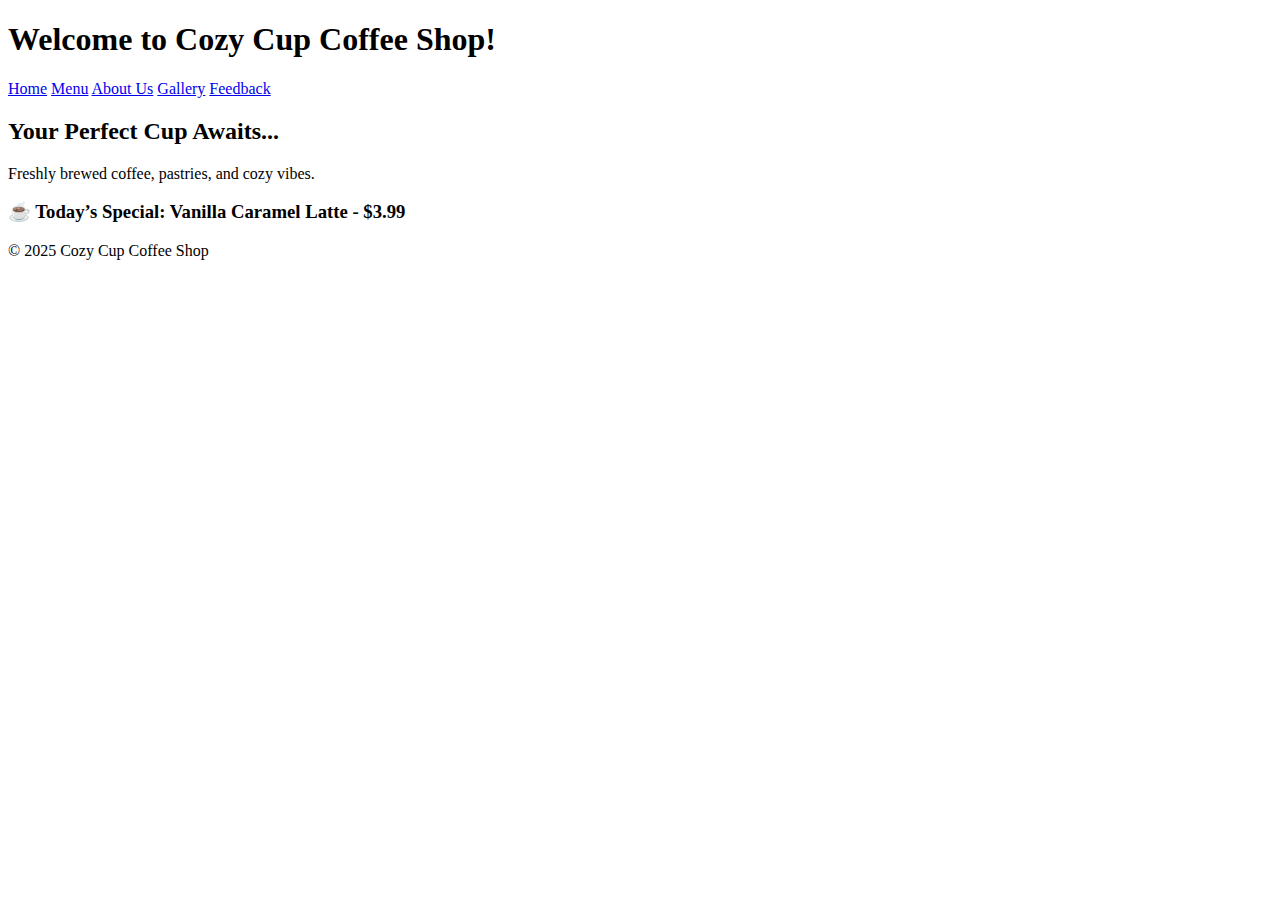
==== index.html @ e6a66868 "index.html" ====
<!DOCTYPE html>
<html lang="en">
<head>
    <meta charset="UTF-8">
    <meta name="viewport" content="width=device-width, initial-scale=1.0">
    <link rel="stylesheet" href="css/styles.css">
    <title>Cozy Cup Coffee Shop</title>
</head>
<body>
    <header>
        <h1>Welcome to Cozy Cup Coffee Shop!</h1>
        <nav>
            <a href="index.html">Home</a>
            <a href="menu.html">Menu</a>
            <a href="about.html">About Us</a>
            <a href="gallery.html">Gallery</a>
            <a href="feedback.html">Feedback</a>
        </nav>
    </header>

    <section class="hero">
        <h2>Your Perfect Cup Awaits...</h2>
        <p>Freshly brewed coffee, pastries, and cozy vibes.</p>
    </section>

    <section class="special">
        <h3>☕ Today’s Special: Vanilla Caramel Latte - $3.99</h3>
    </section>

    <footer>
        <p>&copy; 2025 Cozy Cup Coffee Shop</p>
    </footer>
</body>
</html>
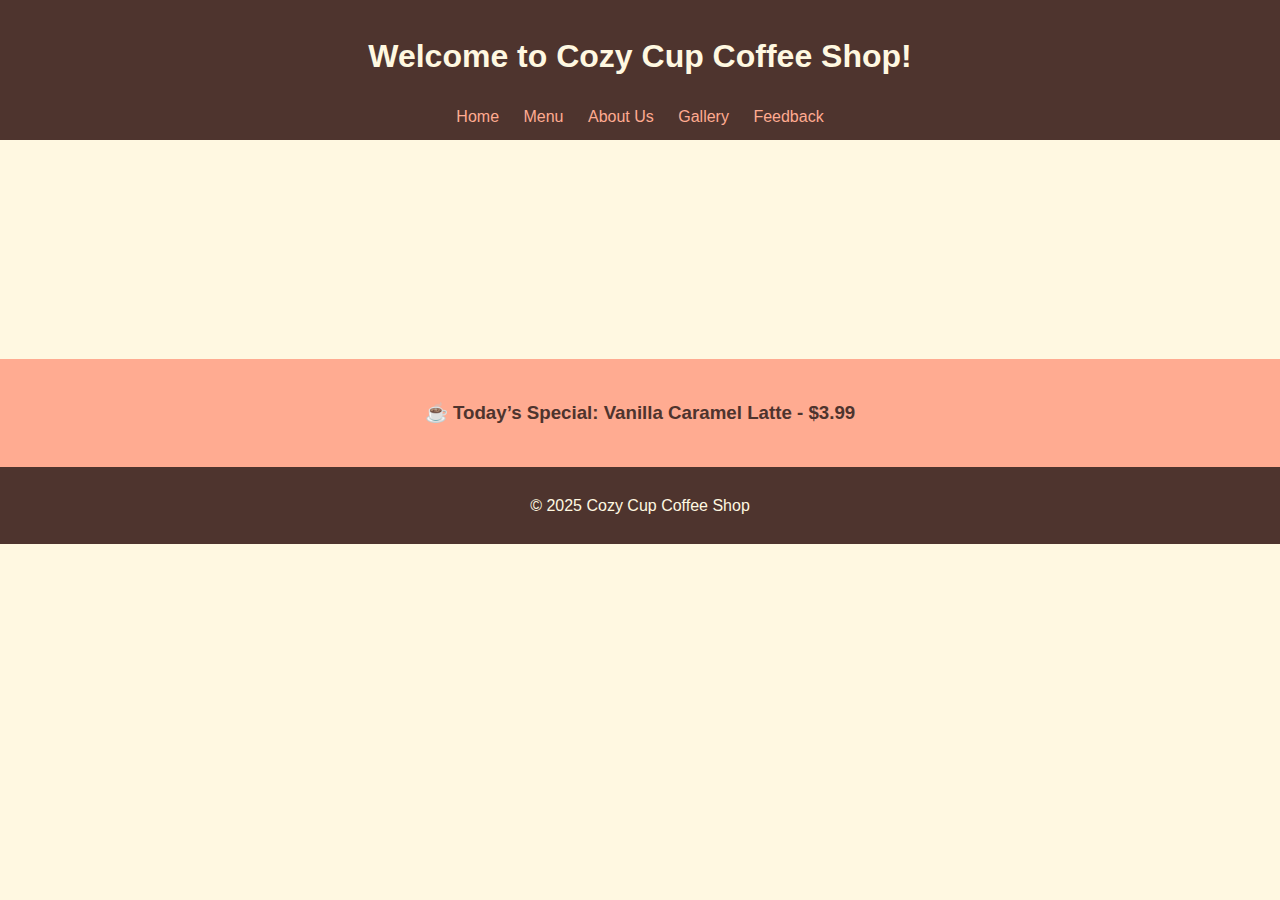
==== commit bf98d6ea: "Update index.html" ====
--- a/index.html
+++ b/index.html
@@ -3,7 +3,7 @@
 <head>
     <meta charset="UTF-8">
     <meta name="viewport" content="width=device-width, initial-scale=1.0">
-    <link rel="stylesheet" href="css/styles.css">
+    <link rel="stylesheet" href="styles.css">
     <title>Cozy Cup Coffee Shop</title>
 </head>
 <body>
--- a/styles.css
+++ b/styles.css
@@ -0,0 +1,42 @@
+body {
+    font-family: 'Open Sans', sans-serif;
+    margin: 0;
+    padding: 0;
+    background-color: #FFF8E1;
+    color: #4E342E;
+    line-height: 1.6;
+}
+
+header {
+    background: #4E342E;
+    color: #FFF8E1;
+    padding: 10px 0;
+    text-align: center;
+}
+
+nav a {
+    color: #FFAB91;
+    margin: 0 10px;
+    text-decoration: none;
+}
+
+.hero {
+    text-align: center;
+    padding: 50px;
+    background: url('../images/coffee.jpg') no-repeat center center/cover;
+    color: #FFF8E1;
+}
+
+.special {
+    text-align: center;
+    background: #FFAB91;
+    padding: 20px;
+    font-weight: bold;
+}
+
+footer {
+    text-align: center;
+    padding: 10px;
+    background: #4E342E;
+    color: #FFF8E1;
+}
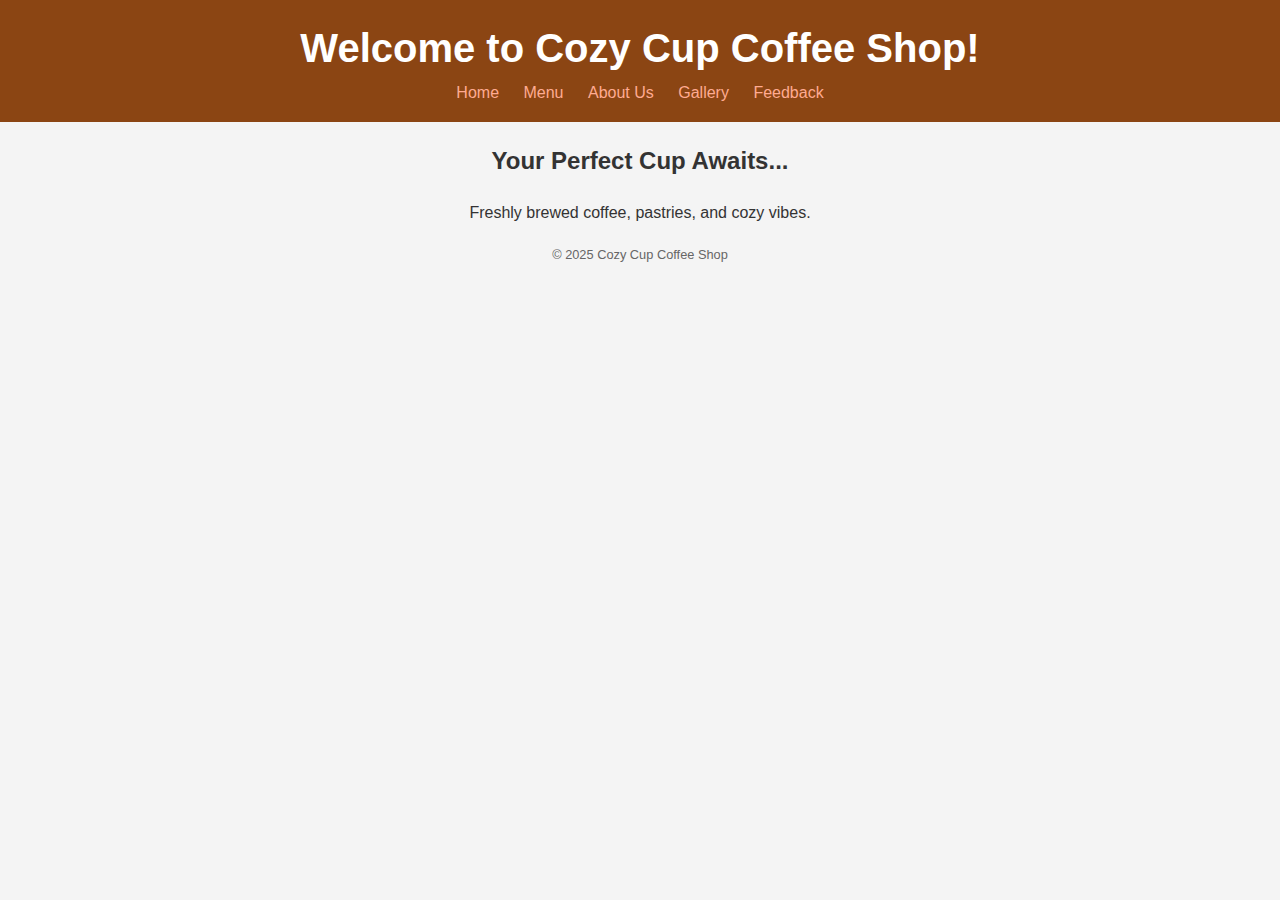
==== commit 6eb48c47: "index.html" ====
--- a/index.html
+++ b/index.html
@@ -23,9 +23,8 @@
         <p>Freshly brewed coffee, pastries, and cozy vibes.</p>
     </section>
 
-    <section class="special">
-        <h3>☕ Today’s Special: Vanilla Caramel Latte - $3.99</h3>
-    </section>
+    
+
 
     <footer>
         <p>&copy; 2025 Cozy Cup Coffee Shop</p>
--- a/styles.css
+++ b/styles.css
@@ -20,23 +20,113 @@
     text-decoration: none;
 }
 
-.hero {
-    text-align: center;
-    padding: 50px;
-    background: url('../images/coffee.jpg') no-repeat center center/cover;
-    color: #FFF8E1;
-}
-
-.special {
-    text-align: center;
-    background: #FFAB91;
-    padding: 20px;
-    font-weight: bold;
-}
-
-footer {
-    text-align: center;
-    padding: 10px;
-    background: #4E342E;
-    color: #FFF8E1;
-}
+body {
+            font-family: 'Arial', sans-serif;
+            background-color: #f4f4f4;
+            color: #333;
+            margin: 0;
+            padding: 0;
+            text-align: center;
+        }
+        header {
+            background-color: #8B4513;
+            color: #fff;
+            padding: 1em 0;
+            margin-bottom: 20px;
+        }
+        h1 {
+            margin: 0;
+            font-size: 2.5em;
+        }
+        .menu-container {
+            display: flex;
+            justify-content: center;
+            gap: 20px;
+            flex-wrap: wrap;
+            margin: 0 auto;
+            padding: 20px;
+        }
+        .menu-section {
+            padding: 20px;
+            width: 300px;
+            background: #fff;
+            border-radius: 10px;
+            box-shadow: 0 4px 10px rgba(0, 0, 0, 0.1);
+            border: 1px solid #ddd;
+        }
+        .menu-item {
+            display: flex;
+            flex-direction: column;
+            align-items: center;
+            padding: 10px 0;
+            border-bottom: 1px solid #ddd;
+        }
+        .menu-item img {
+            width: 80px;
+            height: 80px;
+            border-radius: 10px;
+            margin-bottom: 5px;
+        }
+        .menu-item:last-child {
+            border-bottom: none;
+        }
+        footer {
+            margin-top: 20px;
+            font-size: 0.8em;
+            color: #666;
+        }
+body {
+            font-family: 'Arial', sans-serif;
+            background-color: #f4f4f4;
+            color: #333;
+            margin: 0;
+            padding: 0;
+            text-align: center;
+        }
+        header {
+            background-color: #8B4513;
+            color: #fff;
+            padding: 1em 0;
+            margin-bottom: 20px;
+        }
+        h1 {
+            margin: 0;
+            font-size: 2.5em;
+        }
+        .menu-container {
+            display: flex;
+            justify-content: center;
+            gap: 20px;
+            flex-wrap: wrap;
+            margin: 0 auto;
+            padding: 20px;
+        }
+        .menu-section {
+            padding: 20px;
+            width: 300px;
+            background: #fff;
+            border-radius: 10px;
+            box-shadow: 0 4px 10px rgba(0, 0, 0, 0.1);
+            border: 1px solid #ddd;
+        }
+        .menu-item {
+            display: flex;
+            flex-direction: column;
+            align-items: center;
+            padding: 10px 0;
+            border-bottom: 1px solid #ddd;
+        }
+        .menu-item img {
+            width: 80px;
+            height: 80px;
+            border-radius: 10px;
+            margin-bottom: 5px;
+        }
+        .menu-item:last-child {
+            border-bottom: none;
+        }
+        footer {
+            margin-top: 20px;
+            font-size: 0.8em;
+            color: #666;
+        }
